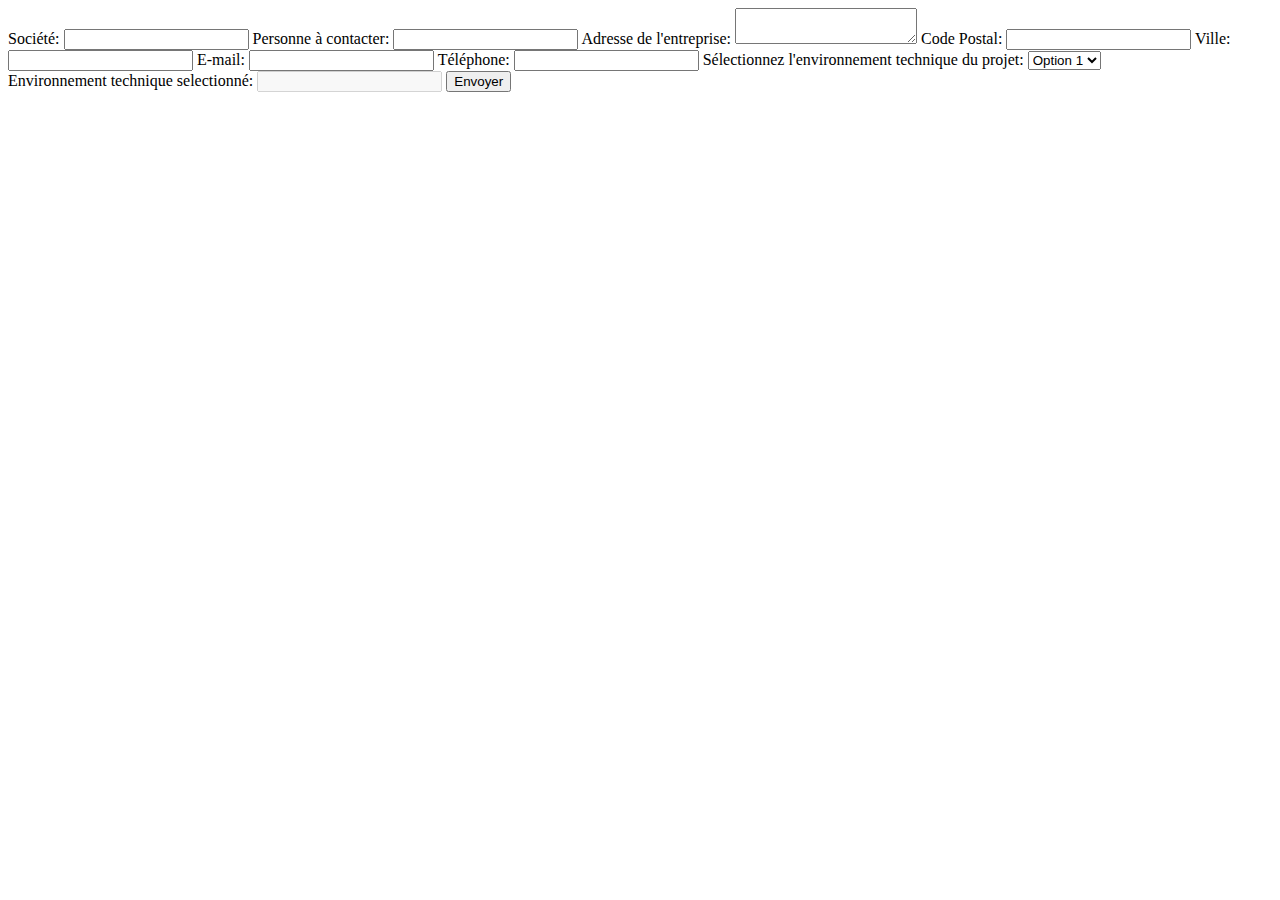
==== formulaire.html @ 26eb1140 "début formulaire" ====
<!DOCTYPE html>
<html lang="fr">
<head>
    <meta charset="UTF-8">
    <meta http-equiv="X-UA-Compatible" content="IE=edge">
    <meta name="viewport" content="width=device-width, initial-scale=1.0">
    <title>Exercice formulaire</title>
</head>
<body>
    <!-- Formulaire de contact -->
<form>
    <!-- Champ pour la société -->
    <label for="societe">Société:</label>
    <input type="text" id="societe" name="societe">
  
    <!-- Champ pour la personne à contacter -->
    <label for="personne_a_contacter">Personne à contacter:</label>
    <input type="text" id="personne_a_contacter" name="personne_a_contacter">
  
    <!-- Champ pour l'adresse de l'entreprise (textarea) -->
    <label for="adresse_entreprise">Adresse de l'entreprise:</label>
    <textarea id="adresse_entreprise" name="adresse_entreprise"></textarea>
  
    <!-- Champ pour le code postal -->
    <label for="code_postal">Code Postal:</label>
    <input type="text" id="code_postal" name="code_postal">
  
    <!-- Champ pour la ville -->
    <label for="ville">Ville:</label>
    <input type="text" id="ville" name="ville">
  
    <!-- Champ pour l'e-mail -->
    <label for="email">E-mail:</label>
    <input type="email" id="email" name="email">
  
    <!-- Champ pour le téléphone -->
    <label for="telephone">Téléphone:</label>
    <input type="tel" id="telephone" name="telephone">
  
    <!-- Liste déroulante pour l'environnement technique du projet -->
    <label for="environnement_technique">Sélectionnez l'environnement technique du projet:</label>
    <select id="environnement_technique" name="environnement_technique">
      <option value="option1">Option 1</option>
      <option value="option2">Option 2</option>
      <option value="option3">Option 3</option>
    </select>
    <br>
    <label for="environnement_technique_text">Environnement technique selectionné:</label>
    <input type="text" id="environnement_technique_text" name="environnement_technique_text" disabled>
  
    <!-- Bouton pour soumettre le formulaire -->
    <input type="submit" value="Envoyer">
  </form>
  <script src="js/exo_js17_formulaires.js"></script>
</body>
</html>
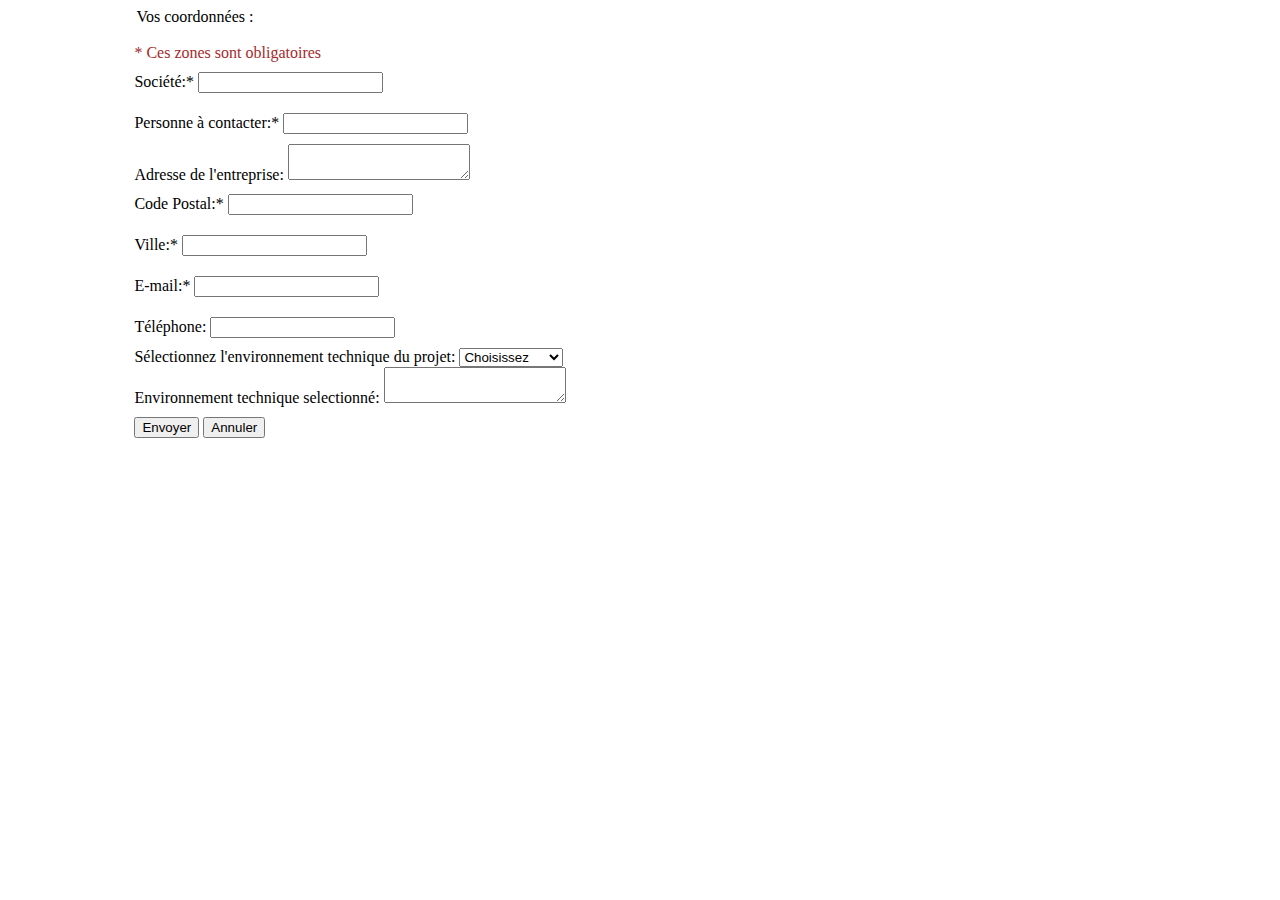
==== commit db3865c8: "complétion exercice" ====
--- a/formulaire.html
+++ b/formulaire.html
@@ -1,56 +1,87 @@
 <!DOCTYPE html>
 <html lang="fr">
-<head>
-    <meta charset="UTF-8">
-    <meta http-equiv="X-UA-Compatible" content="IE=edge">
-    <meta name="viewport" content="width=device-width, initial-scale=1.0">
+  <head>
+    <meta charset="UTF-8" />
+    <meta http-equiv="X-UA-Compatible" content="IE=edge" />
+    <meta name="viewport" content="width=device-width, initial-scale=1.0" />
+    <link rel="stylesheet" href="assets/css/style.css" />
     <title>Exercice formulaire</title>
-</head>
-<body>
+  </head>
+  <body>
     <!-- Formulaire de contact -->
-<form>
-    <!-- Champ pour la société -->
-    <label for="societe">Société:</label>
-    <input type="text" id="societe" name="societe">
-  
-    <!-- Champ pour la personne à contacter -->
-    <label for="personne_a_contacter">Personne à contacter:</label>
-    <input type="text" id="personne_a_contacter" name="personne_a_contacter">
-  
-    <!-- Champ pour l'adresse de l'entreprise (textarea) -->
-    <label for="adresse_entreprise">Adresse de l'entreprise:</label>
-    <textarea id="adresse_entreprise" name="adresse_entreprise"></textarea>
-  
-    <!-- Champ pour le code postal -->
-    <label for="code_postal">Code Postal:</label>
-    <input type="text" id="code_postal" name="code_postal">
-  
-    <!-- Champ pour la ville -->
-    <label for="ville">Ville:</label>
-    <input type="text" id="ville" name="ville">
-  
-    <!-- Champ pour l'e-mail -->
-    <label for="email">E-mail:</label>
-    <input type="email" id="email" name="email">
-  
-    <!-- Champ pour le téléphone -->
-    <label for="telephone">Téléphone:</label>
-    <input type="tel" id="telephone" name="telephone">
-  
-    <!-- Liste déroulante pour l'environnement technique du projet -->
-    <label for="environnement_technique">Sélectionnez l'environnement technique du projet:</label>
-    <select id="environnement_technique" name="environnement_technique">
-      <option value="option1">Option 1</option>
-      <option value="option2">Option 2</option>
-      <option value="option3">Option 3</option>
-    </select>
-    <br>
-    <label for="environnement_technique_text">Environnement technique selectionné:</label>
-    <input type="text" id="environnement_technique_text" name="environnement_technique_text" disabled>
-  
-    <!-- Bouton pour soumettre le formulaire -->
-    <input type="submit" value="Envoyer">
-  </form>
-  <script src="js/exo_js17_formulaires.js"></script>
-</body>
-</html>+    <form>
+      <legend>Vos coordonnées :</legend>
+      <br>
+      <div class="oblig">* Ces zones sont obligatoires</div>
+      <!-- Champ pour la société -->
+      <label for="societe">Société:*</label>
+      <input type="text" id="societe" name="societe" />
+      <br />
+
+      <!-- Champ pour la personne à contacter -->
+      <label for="personne_a_contacter">Personne à contacter:*</label>
+      <input
+        type="text"
+        id="personne_a_contacter"
+        name="personne_a_contacter"
+      />
+      <br />
+
+      <!-- Champ pour l'adresse de l'entreprise -->
+      <label for="adresse_entreprise">Adresse de l'entreprise:</label>
+      <textarea id="adresse_entreprise" name="adresse_entreprise"></textarea>
+      <br />
+
+      <!-- Champ pour le code postal -->
+      <label for="code_postal">Code Postal:*</label>
+      <input type="text" id="code_postal" name="code_postal" />
+      <br />
+
+      <!-- Champ pour la ville -->
+      <label for="ville">Ville:*</label>
+      <input type="text" id="ville" name="ville" />
+      <br />
+
+      <!-- Champ pour l'e-mail -->
+      <label for="email">E-mail:*</label>
+      <input type="email" id="email" name="email" />
+      <br />
+
+      <!-- Champ pour le téléphone -->
+      <label for="telephone">Téléphone:</label>
+      <input type="tel" id="telephone" name="telephone" />
+      <br />
+
+      <!-- Liste déroulante pour l'environnement technique du projet -->
+      <label for="environnement_technique"
+        >Sélectionnez l'environnement technique du projet:</label
+      >
+      <select id="environnement_technique" name="environnement_technique">
+        <option value="option1">Choisissez</option>
+        <option value="Access">Access</option>
+        <option value="Java">Java</option>
+        <option value="Delphi">Delphi</option>
+        <option value="Windev">Windev</option>
+        <option value="Visual Basic">Visual Basic</option>
+        <option value="Power builder">Power builder</option>
+        <option value="Internet">Internet</option>
+        <option value="Intranet">Intranet</option>
+        <option value="Windows NT">Windows NT</option>
+        <option value="Unix">Unix</option>
+        <option value="SQL Server">SQL Server</option>
+        <option value="Oracle">Oracle</option>
+        <option value="Autres...">Autres...</option>
+      </select>
+      <br />
+      <label for="environnement_technique_text"
+        >Environnement technique selectionné:</label
+      >
+      <textarea id="environnement_technique_text" name="environnement_technique_text"></textarea>
+      <br />
+      <!-- Bouton pour soumettre le formulaire -->
+      <input type="submit" value="Envoyer" />
+      <input type="reset" value="Annuler" />
+    </form>
+    <script src="js/exo_js17_formulaires.js"></script>
+  </body>
+</html>
--- a/assets/css/style.css
+++ b/assets/css/style.css
@@ -0,0 +1,38 @@
+/* 
+   Centrer le formulaire horizontalement 
+*/
+form {
+  margin: 0 auto;
+  width: 80%; /* Fixer la largeur du formulaire à 80% de la page */
+}
+/*
+
+/*
+   Ajuster la marge entre les champs de saisie 
+*/
+input {
+  margin: 10px 0;
+}
+
+.oblig {
+  color: brown;
+}
+.required {
+  border: 1px solid red;
+}
+
+input[type="submit"],
+input[type="reset"] {
+  display: inline-block;
+  margin: 0 10;
+}
+
+.error-message {
+    color: red;
+    font-size: 12px;
+    margin-top: 5px;
+  }
+  
+  input.required {
+    border-color: red;
+  }